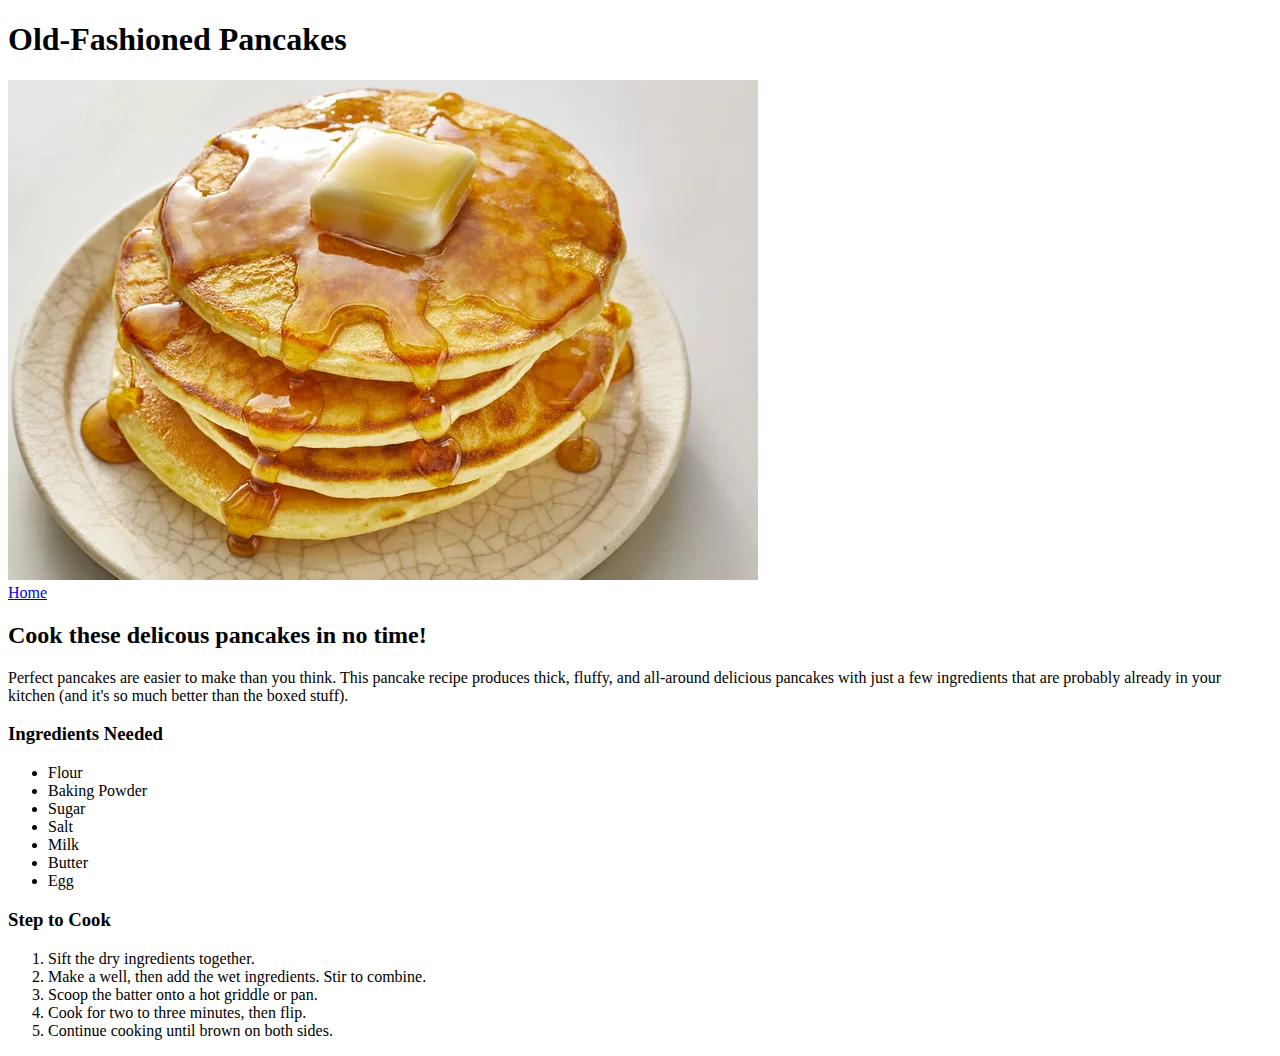
==== recipes/pancakes.html @ b33c8901 "Image and all text added to pancakes.html" ====
<!DOCTYPE html>
<html lang="en">
<head>
    <meta charset="UTF-8">
    <meta http-equiv="X-UA-Compatible" content="IE=edge">
    <meta name="viewport" content="width=device-width, initial-scale=1.0">
    <title>Pancakes</title>
</head>
<body>
    <h1>Old-Fashioned Pancakes</h1>
    <img src="../images/pancakes.webp" alt="Buttery pancakes"><br>
    <a href="../index.html">Home</a>
    <h2>Cook these delicous pancakes in no time!</h2>
    <p>Perfect pancakes are easier to make than you think. This pancake recipe produces thick, fluffy, and all-around delicious pancakes with just a few ingredients that are probably already in your kitchen (and it's so much better than the boxed stuff).</p>
    <h3>Ingredients Needed</h3>
    <ul>
        <li>Flour</li>
        <li>Baking Powder</li>
        <li>Sugar</li>
        <li>Salt</li>
        <li>Milk</li>
        <li>Butter</li>
        <li>Egg</li>
    </ul>
    <h3>Step to Cook</h3>
    <ol>
        <li>Sift the dry ingredients together.</li>
        <li>Make a well, then add the wet ingredients. Stir to combine.</li>
        <li>Scoop the batter onto a hot griddle or pan.</li>
        <li>Cook for two to three minutes, then flip.</li>
        <li>Continue cooking until brown on both sides.</li>
    </ol>
</body>
</html>
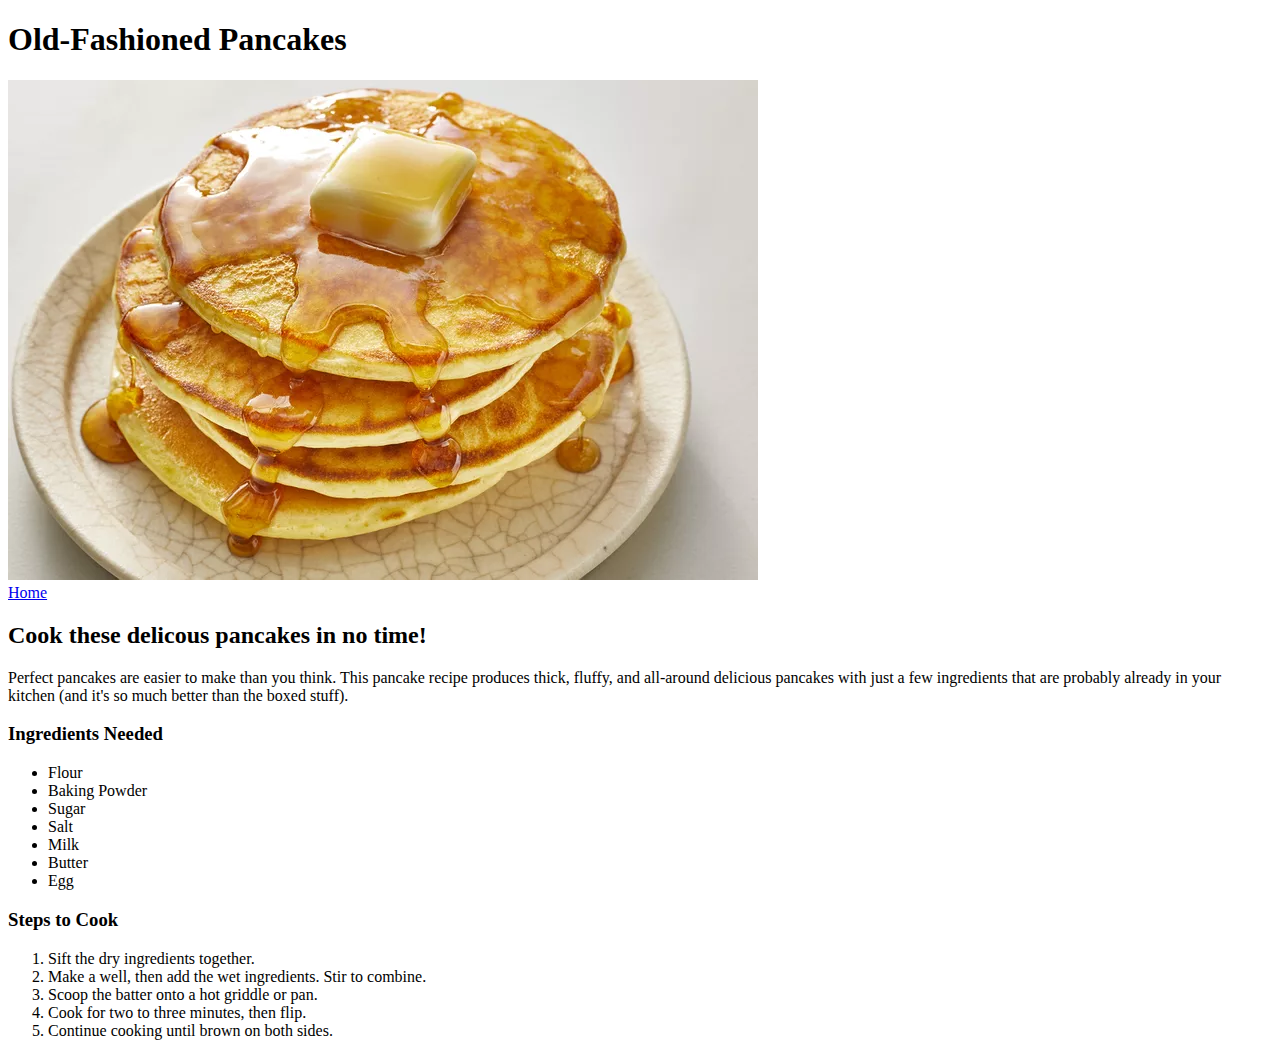
==== commit 7167c8e6: "Fixed some spelling in pancake.html" ====
--- a/recipes/pancakes.html
+++ b/recipes/pancakes.html
@@ -22,7 +22,7 @@
         <li>Butter</li>
         <li>Egg</li>
     </ul>
-    <h3>Step to Cook</h3>
+    <h3>Steps to Cook</h3>
     <ol>
         <li>Sift the dry ingredients together.</li>
         <li>Make a well, then add the wet ingredients. Stir to combine.</li>
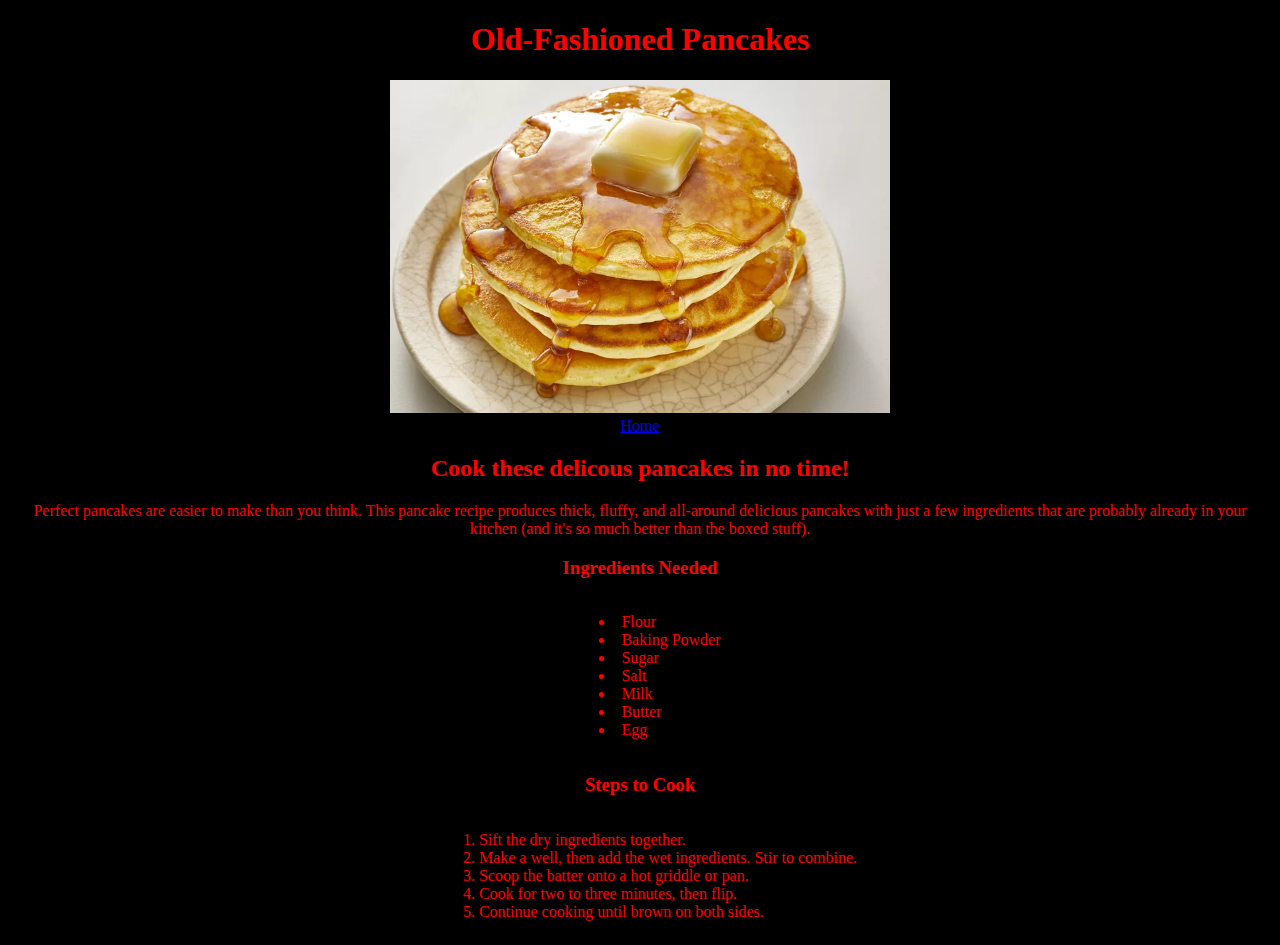
==== commit 3476d60b: "Added Image banner to index.html and added css to change background color and text color and center " ====
--- a/recipes/pancakes.html
+++ b/recipes/pancakes.html
@@ -4,6 +4,7 @@
     <meta charset="UTF-8">
     <meta http-equiv="X-UA-Compatible" content="IE=edge">
     <meta name="viewport" content="width=device-width, initial-scale=1.0">
+    <link rel="stylesheet" href="../styles.css">
     <title>Pancakes</title>
 </head>
 <body>
--- a/styles.css
+++ b/styles.css
@@ -0,0 +1,16 @@
+body {
+    text-align: center;
+    color: red;
+    background-color: black;
+}
+
+img {
+    height: auto;
+    width: 500px;
+}
+
+ul, ol {
+    list-style-position: inside;
+    display: inline-block;
+    text-align: left;
+}